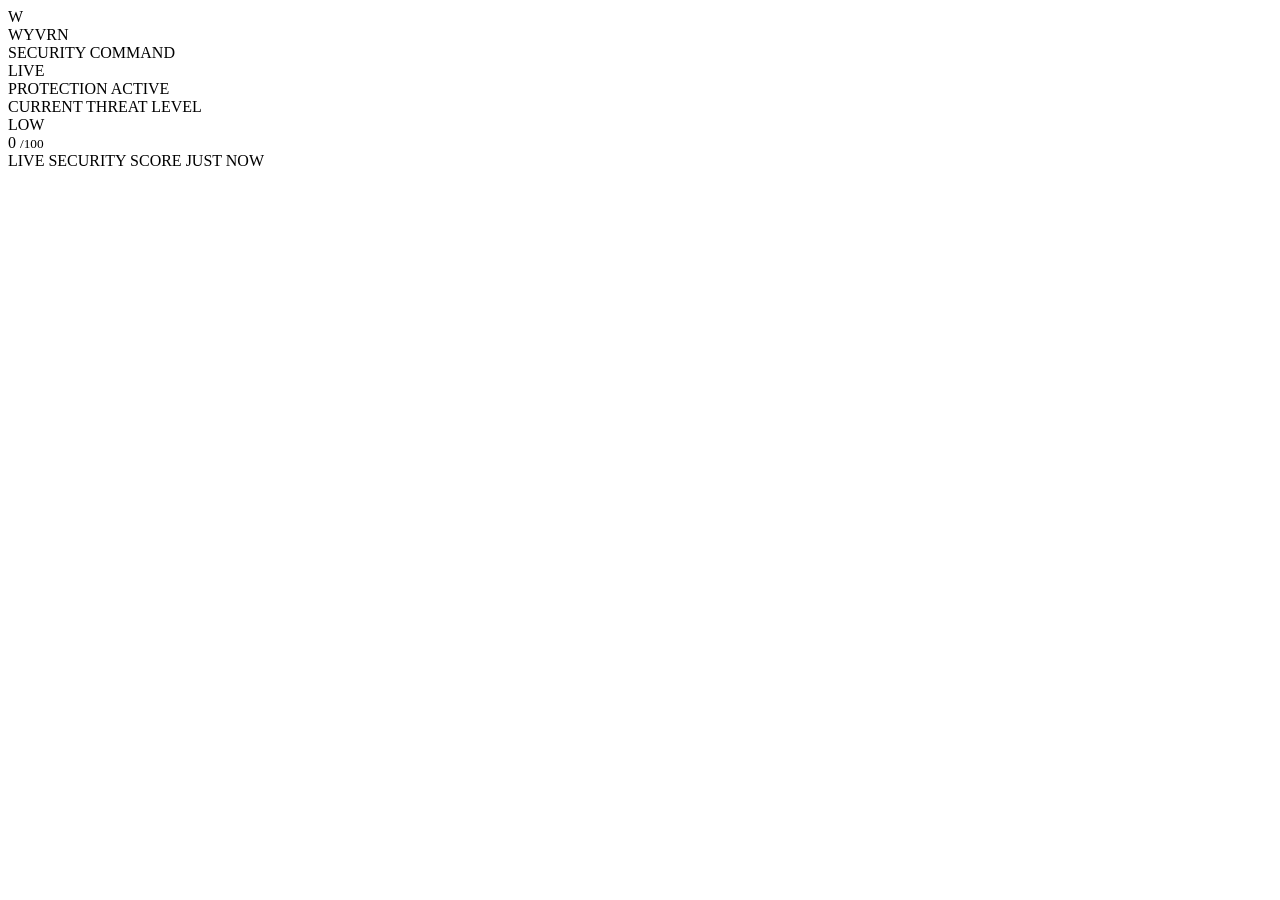
==== dashboard/index.html @ e1271226 "Add hero section and risk card to index.html Added hero section and risk card to the dashboard." ====
<!DOCTYPE html>
<html lang="en">
<head>
    <meta charset="UTF-8">
    <meta name="viewport" content="width=device-width, initial-scale=1.0">

    <title>WYVRN — Security Command</title>

    <link rel="preconnect" href="https://fonts.googleapis.com">
    <link rel="preconnect" href="https://fonts.gstatic.com" crossorigin>

    <link
        href="https://fonts.googleapis.com/css2?family=Bebas+Neue&family=DM+Sans:wght@400;500;600;700&family=Space+Grotesk:wght@400;500;600;700&display=swap"
        rel="stylesheet"
    >

    <link rel="stylesheet" href="style.css">
</head>

<body>
<div class="app-shell">

    <!-- =========================================================
         DECORATIVE ELEMENTS
    ========================================================== -->

    <div class="grain"></div>

    <div class="confetti confetti-1"></div>
    <div class="confetti confetti-2"></div>
    <div class="confetti confetti-3"></div>
    <div class="confetti confetti-4"></div>

    <!-- =========================================================
         NAVIGATION
    ========================================================== -->

    <header class="topbar">

        <div class="brand">

            <div class="brand-mark">
                W
            </div>

            <div>
                <div class="brand-name">WYVRN</div>
                <div class="brand-subtitle">SECURITY COMMAND</div>
            </div>

        </div>

        <div class="connection">

            <span class="connection-dot"></span>

            <span id="connectionText">
                LIVE
            </span>

        </div>

    </header>

<!-- =========================================================
         HERO
    ========================================================== -->

    <section class="hero">
            <span>
                PROTECTION ACTIVE
            </span>

        </div>

    </section>

    <!-- =========================================================
         RISK CARD
    ========================================================== -->

    <section class="risk-card">

        <div class="risk-card-top">

            <div>
                <div class="eyebrow">
                    CURRENT THREAT LEVEL
                </div>

                <div
                    class="risk-level"
                    id="riskLevel"
                >
                    LOW
                </div>
            </div>

            <div class="risk-number">
                <span id="riskScore">0</span>
                <small>/100</small>
            </div>

        </div>

        <div class="risk-bar">

            <div
                id="riskBar"
                class="risk-bar-fill"
            ></div>

        </div>

        <div class="risk-footer">

            <span>
                LIVE SECURITY SCORE
            </span>

            <span id="lastUpdated">
                JUST NOW
            </span>

        </div>

    </section>
---- dashboard/style.css ----

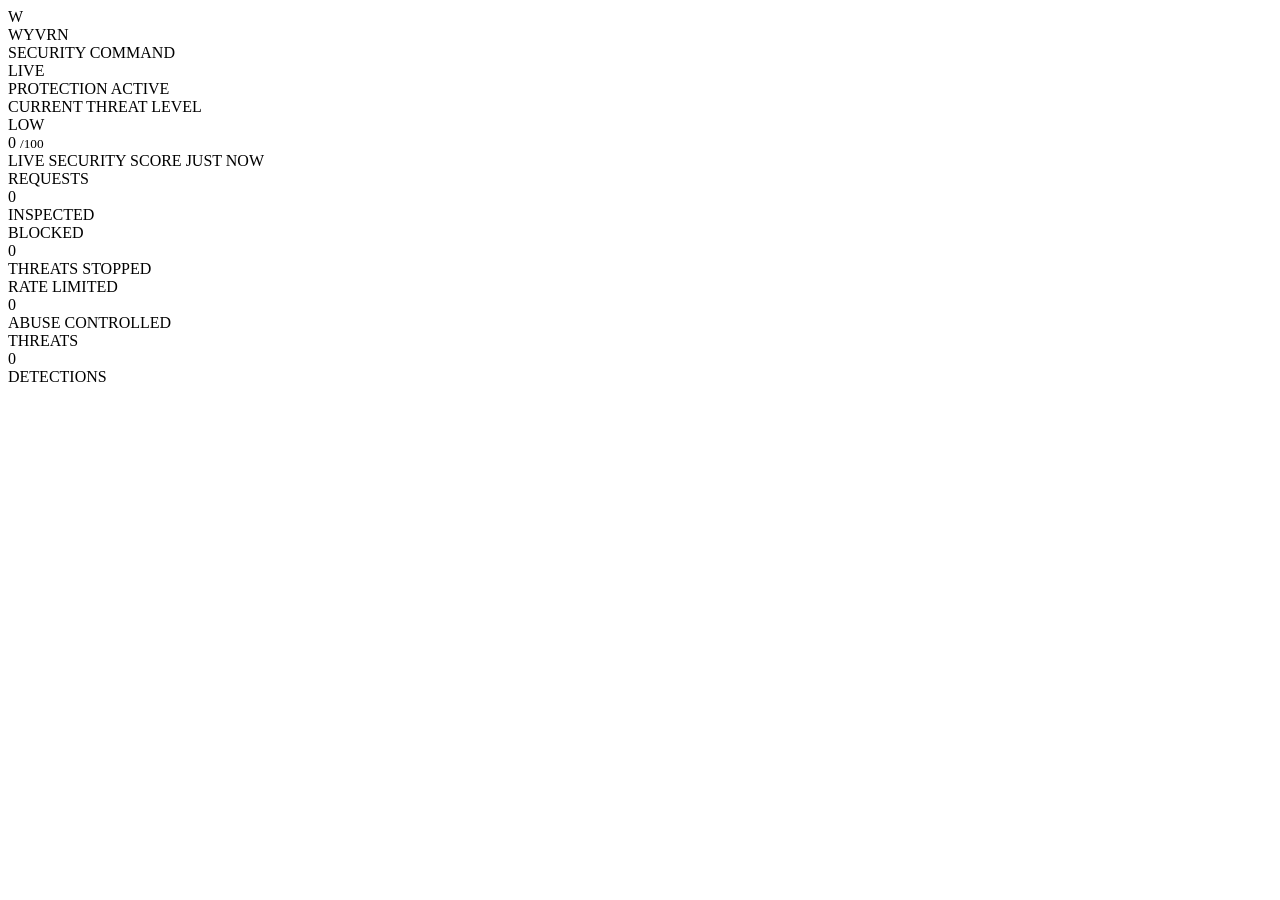
==== commit 81476b96: "Add stats section with various metrics" ====
--- a/dashboard/index.html
+++ b/dashboard/index.html
@@ -125,7 +125,93 @@
         </div>
 
     </section>
-
-
-
-
+<!-- =========================================================
+         STATS
+    ========================================================== -->
+
+    <section class="stats-grid">
+
+        <article class="stat-card tilt-left">
+
+            <div class="stat-label">
+                REQUESTS
+            </div>
+
+            <div
+                class="stat-value"
+                id="totalRequests"
+            >
+                0
+            </div>
+
+            <div class="stat-foot">
+                INSPECTED
+            </div>
+
+        </article>
+
+
+        <article class="stat-card tilt-right">
+
+            <div class="stat-label">
+                BLOCKED
+            </div>
+
+            <div
+                class="stat-value"
+                id="blockedRequests"
+            >
+                0
+            </div>
+
+            <div class="stat-foot">
+                THREATS STOPPED
+            </div>
+
+        </article>
+
+
+        <article class="stat-card tilt-right">
+
+            <div class="stat-label">
+                RATE LIMITED
+            </div>
+
+            <div
+                class="stat-value"
+                id="rateLimited"
+            >
+                0
+            </div>
+
+            <div class="stat-foot">
+                ABUSE CONTROLLED
+            </div>
+
+        </article>
+
+
+        <article class="stat-card tilt-left">
+
+            <div class="stat-label">
+                THREATS
+            </div>
+
+            <div
+                class="stat-value"
+                id="threatCount"
+            >
+                0
+            </div>
+
+            <div class="stat-foot">
+                DETECTIONS
+            </div>
+
+        </article>
+
+    </section>
+
+
+
+
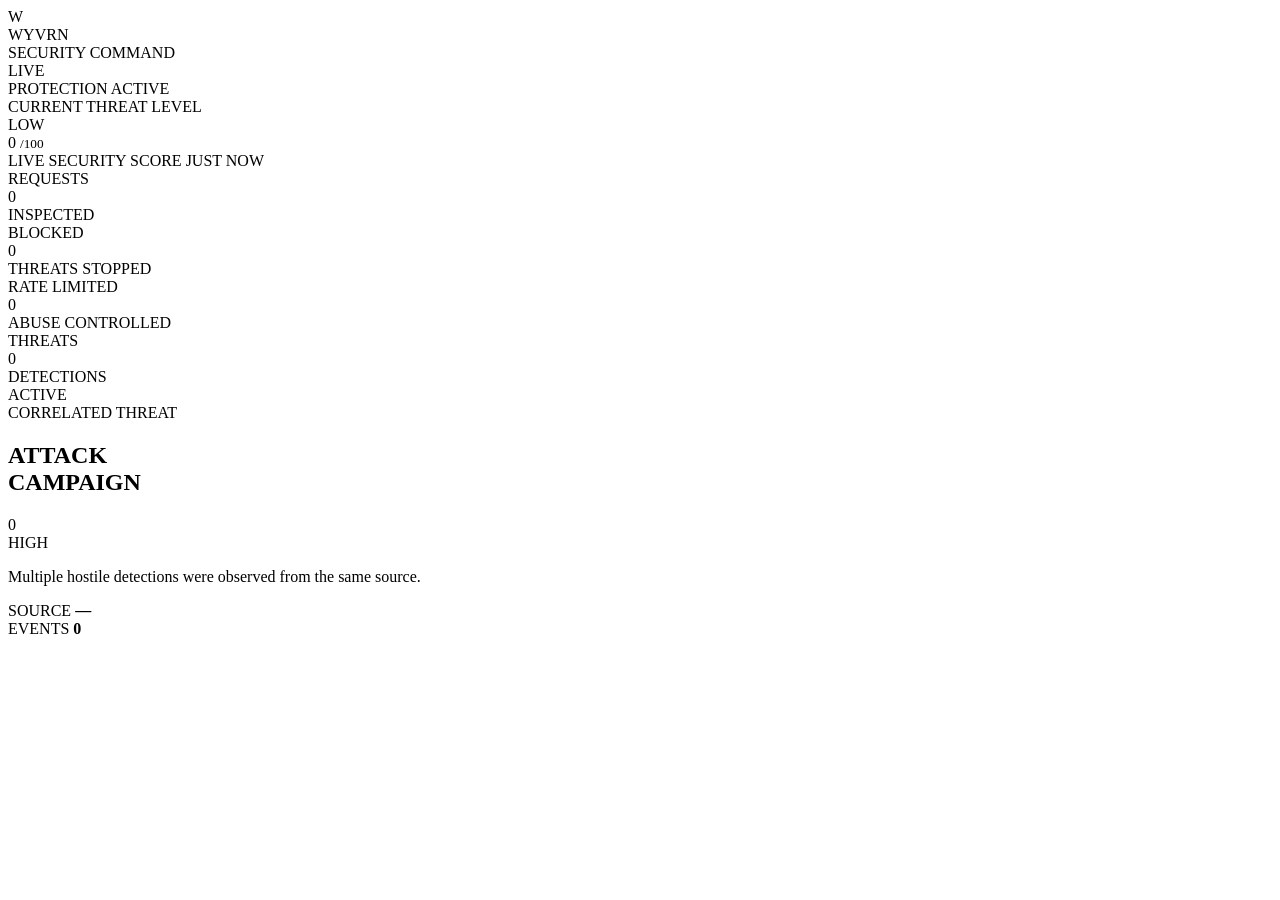
==== commit 267a352a: "Add active campaign section to dashboard Added a new section for active campaigns with details on th" ====
--- a/dashboard/index.html
+++ b/dashboard/index.html
@@ -212,6 +212,88 @@
 
     </section>
 
-
-
-
+<!-- =========================================================
+         ACTIVE CAMPAIGN
+    ========================================================== -->
+
+    <section
+        id="campaignSection"
+        class="campaign-card hidden"
+    >
+
+        <div class="campaign-stamp">
+            ACTIVE
+        </div>
+
+        <div class="campaign-header">
+
+            <div>
+
+                <div class="eyebrow">
+                    CORRELATED THREAT
+                </div>
+
+                <h2>
+                    ATTACK<br>
+                    CAMPAIGN
+                </h2>
+
+            </div>
+
+            <div
+                class="campaign-score"
+                id="campaignScore"
+            >
+                0
+            </div>
+
+        </div>
+
+        <div
+            class="campaign-severity"
+            id="campaignSeverity"
+        >
+            HIGH
+        </div>
+
+        <p id="campaignDescription">
+            Multiple hostile detections were observed
+            from the same source.
+        </p>
+
+        <div
+            class="campaign-detections"
+            id="campaignDetections"
+        ></div>
+
+        <div class="campaign-line"></div>
+
+        <div class="campaign-meta">
+
+            <span>
+                SOURCE
+            </span>
+
+            <strong id="campaignIP">
+                —
+            </strong>
+
+        </div>
+
+        <div class="campaign-meta">
+
+            <span>
+                EVENTS
+            </span>
+
+            <strong id="campaignEvents">
+                0
+            </strong>
+
+        </div>
+
+    </section>
+
+
+
+
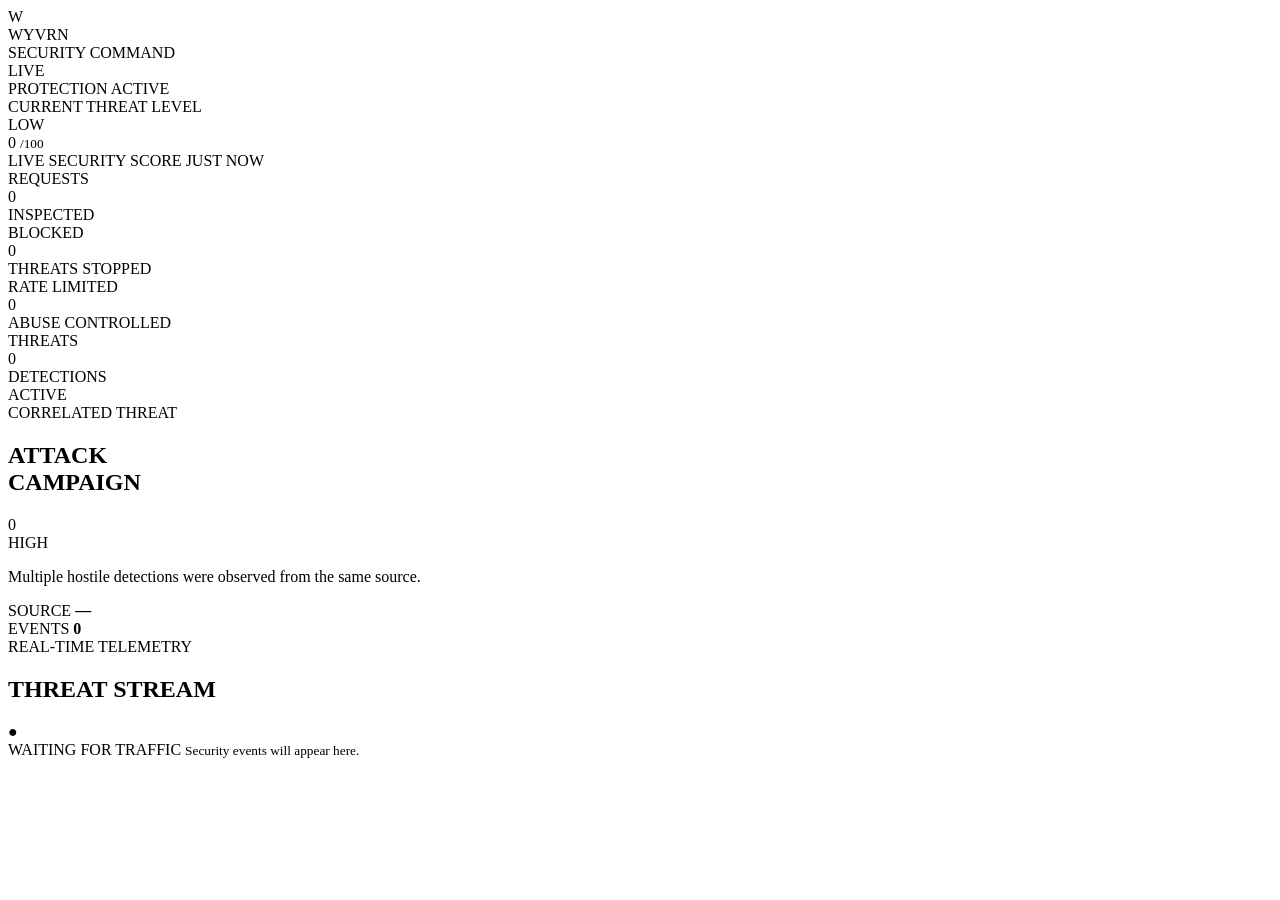
==== commit a4499da8: "Add threat stream section to dashboard" ====
--- a/dashboard/index.html
+++ b/dashboard/index.html
@@ -294,6 +294,45 @@
 
     </section>
 
-
-
-
+<!-- =========================================================
+         THREAT STREAM
+    ========================================================== -->
+
+    <section class="section">
+
+        <div class="section-heading">
+
+            <div>
+                <div class="eyebrow">
+                    REAL-TIME TELEMETRY
+                </div>
+
+                <h2>
+                    THREAT STREAM
+                </h2>
+            </div>
+
+            <div class="live-symbol">
+                ●
+            </div>
+
+        </div>
+
+        <div
+            id="eventStream"
+            class="event-stream"
+        >
+
+            <div class="empty-state">
+                <span>WAITING FOR TRAFFIC</span>
+                <small>
+                    Security events will appear here.
+                </small>
+            </div>
+
+        </div>
+
+    </section>
+
+
+
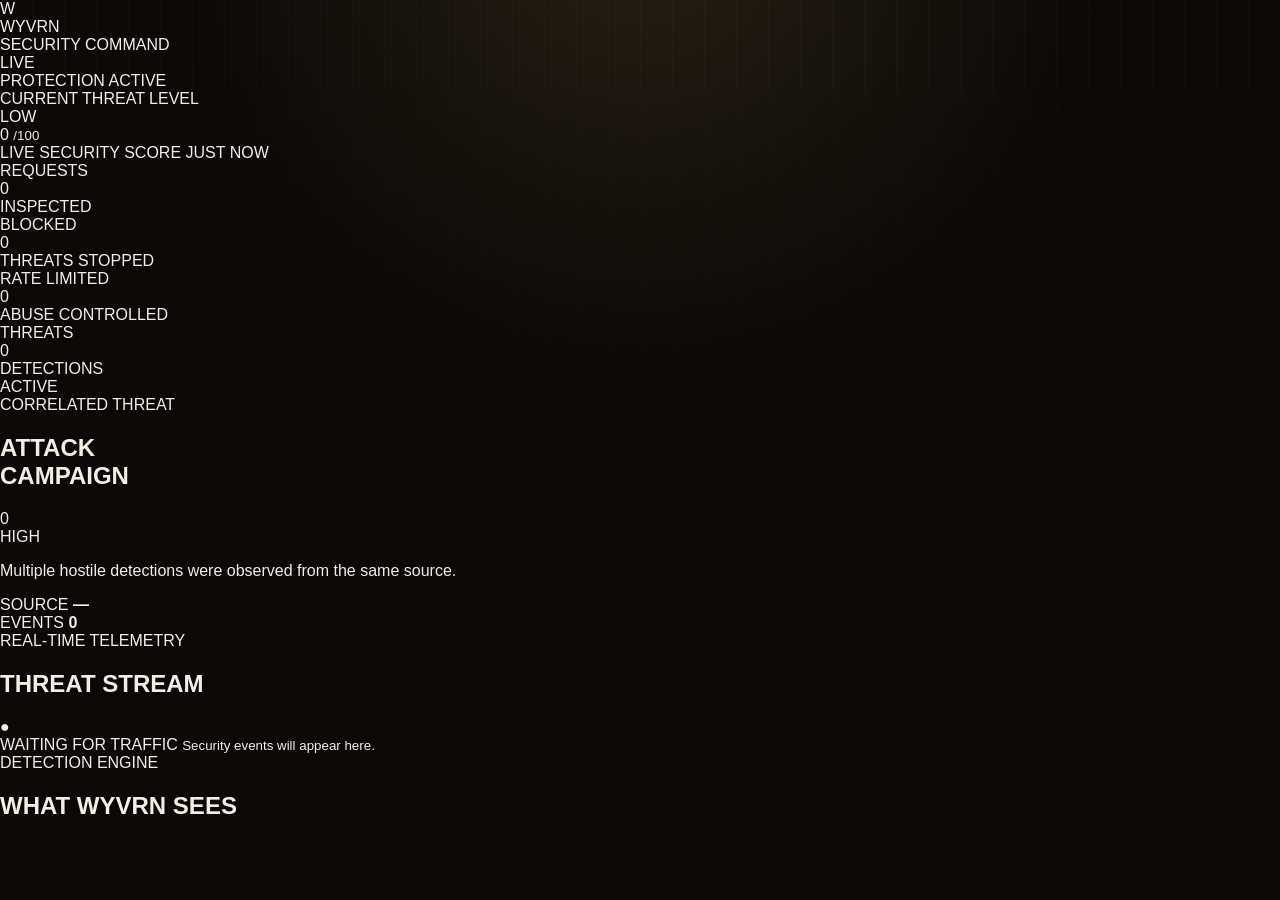
==== commit 97ade149: "Add detection engine section to dashboard Added a new section for the detection engine with a headin" ====
--- a/dashboard/index.html
+++ b/dashboard/index.html
@@ -333,6 +333,34 @@
         </div>
 
     </section>
-
-
-
+<!-- =========================================================
+         DETECTIONS
+    ========================================================== -->
+
+    <section class="section">
+
+        <div class="section-heading">
+
+            <div>
+                <div class="eyebrow">
+                    DETECTION ENGINE
+                </div>
+
+                <h2>
+                    WHAT WYVRN SEES
+                </h2>
+            </div>
+
+        </div>
+
+        <div
+            id="detectionGrid"
+            class="detection-grid"
+        ></div>
+
+    </section>
+
+
+
+
+
--- a/dashboard/style.css
+++ b/dashboard/style.css
@@ -1 +1,73 @@
+:root {
+    --black: #0A0908;
+    --black-soft: #11100e;
+    --gold: #C89B5A;
+    --gold-bright: #F0C878;
+    --gold-deep: #8B6F3F;
+    --gold-pale: #E8D3A0;
+    --cream: #F4EDE4;
+    --cream-dim: rgba(244,237,228,0.55);
+    --red: #ff695f;
+    --green: #b9e6a3;
+    --radius: 22px;
 
+    --shadow:
+        0 18px 40px rgba(0,0,0,0.42);
+}
+
+* {
+    box-sizing: border-box;
+}
+
+html {
+    scroll-behavior: smooth;
+}
+
+body {
+    margin: 0;
+
+    background:
+        radial-gradient(
+            circle at 50% -10%,
+            rgba(200,155,90,0.16),
+            transparent 40%
+        ),
+        var(--black);
+
+    color: var(--cream);
+
+    font-family:
+        "DM Sans",
+        sans-serif;
+
+    min-height: 100vh;
+}
+
+body::before {
+    content: "";
+
+    position: fixed;
+
+    inset: 0;
+
+    pointer-events: none;
+
+    background:
+        linear-gradient(
+            90deg,
+            rgba(255,255,255,0.018) 1px,
+            transparent 1px
+        );
+
+    background-size: 32px 32px;
+
+    mask-image:
+        linear-gradient(
+            to bottom,
+            black,
+            transparent
+        );
+
+    z-index: -1;
+}
+
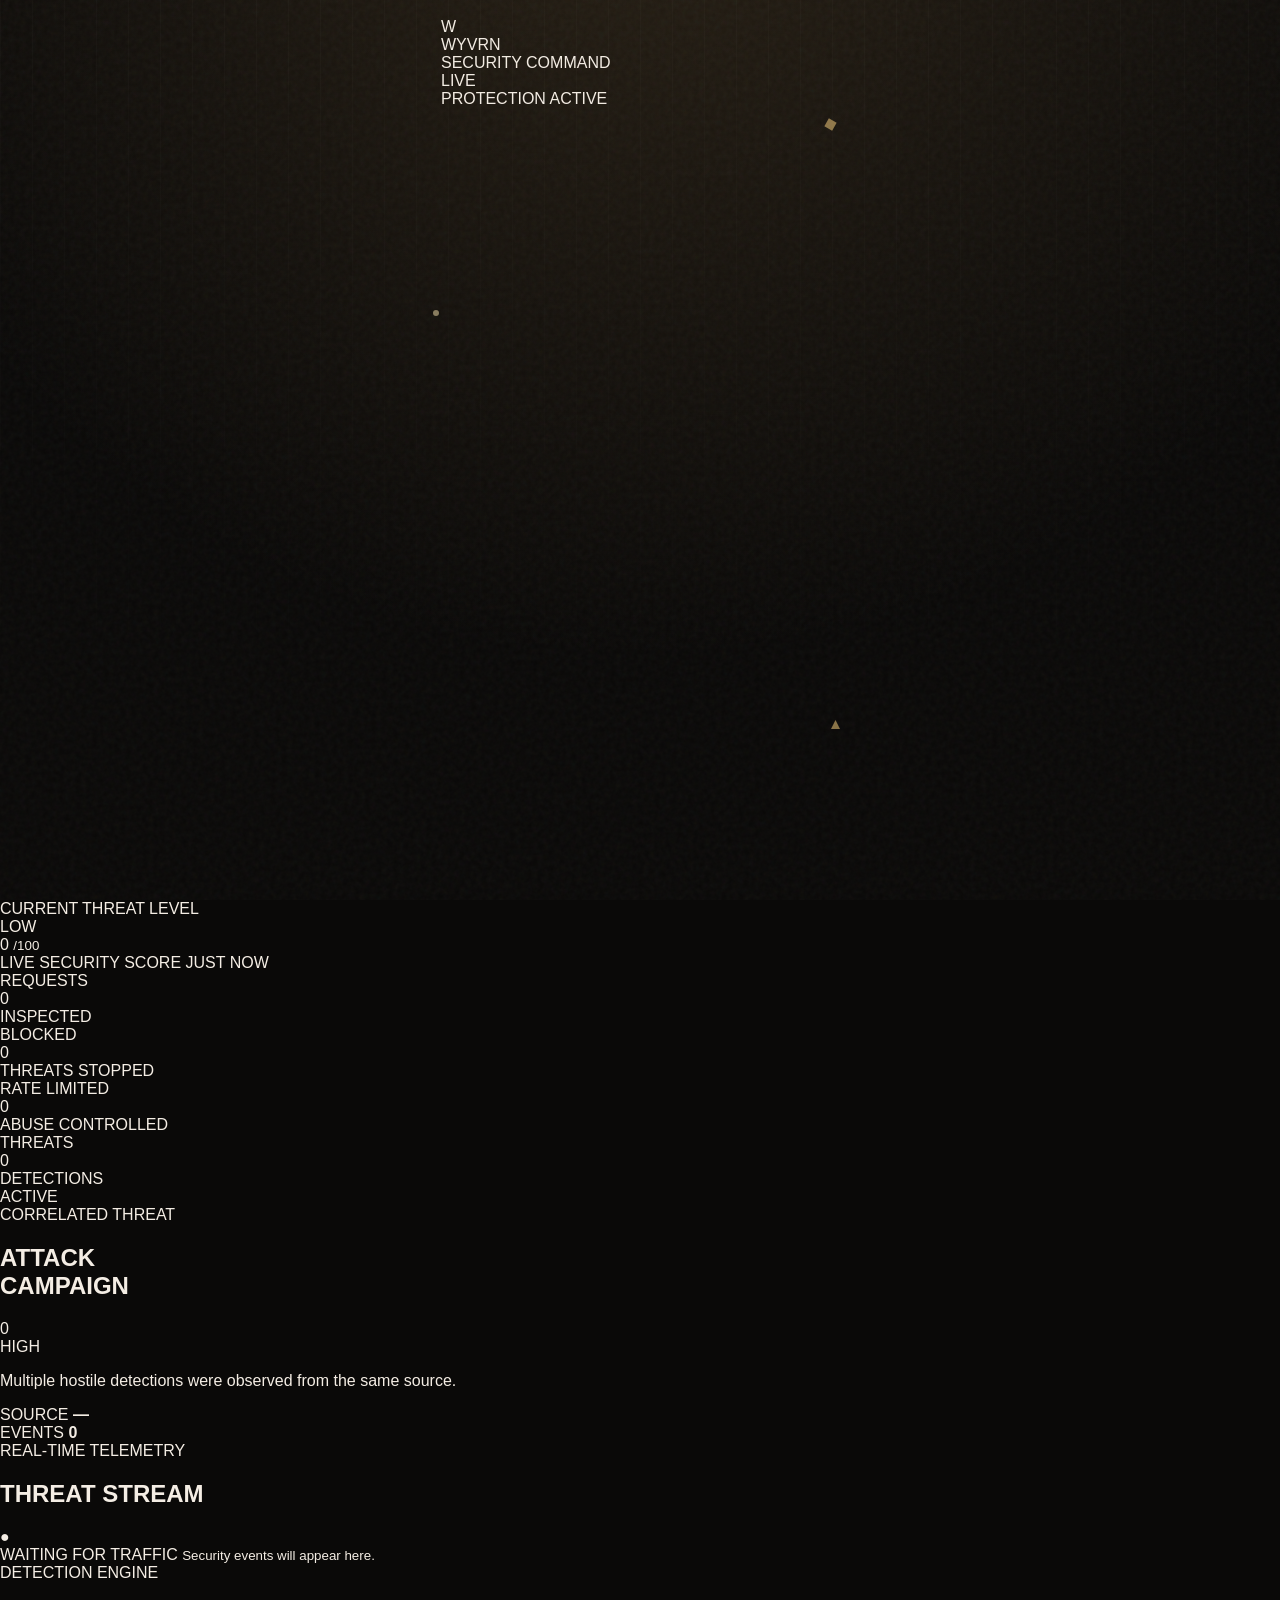
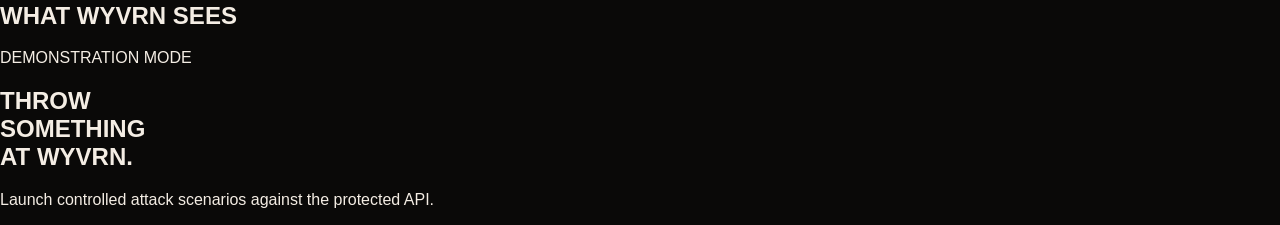
==== commit 44054ea9: "Implement attack simulator section in index.html Added attack simulator section with demonstration m" ====
--- a/dashboard/index.html
+++ b/dashboard/index.html
@@ -360,7 +360,39 @@
 
     </section>
 
-
-
-
-
+<!-- =========================================================
+         ATTACK SIMULATOR
+    ========================================================== -->
+
+    <section class="simulator">
+
+        <div class="simulator-copy">
+
+            <div class="eyebrow">
+                DEMONSTRATION MODE
+            </div>
+
+            <h2>
+                THROW<br>
+                SOMETHING<br>
+                AT WYVRN.
+            </h2>
+
+            <p>
+                Launch controlled attack scenarios
+                against the protected API.
+            </p>
+
+        </div>
+
+        <div
+            id="attackButtons"
+            class="attack-buttons"
+        ></div>
+
+    </section>
+
+
+
+
+
--- a/dashboard/style.css
+++ b/dashboard/style.css
@@ -70,4 +70,125 @@
 
     z-index: -1;
 }
+/* =========================================================
+   FRAME
+========================================================= */
 
+.app-shell {
+    width: min(100%, 430px);
+
+    min-height: 100vh;
+
+    margin: 0 auto;
+
+    position: relative;
+
+    overflow: hidden;
+
+    padding:
+        18px
+        16px
+        40px;
+}
+
+
+/* =========================================================
+   GRAIN
+========================================================= */
+
+.grain {
+    position: fixed;
+
+    inset: 0;
+
+    pointer-events: none;
+
+    opacity: 0.045;
+
+    z-index: 100;
+
+    background-image:
+        url("data:image/svg+xml,%3Csvg viewBox='0 0 180 180' xmlns='http://www.w3.org/2000/svg'%3E%3Cfilter id='noise'%3E%3CfeTurbulence type='fractalNoise' baseFrequency='.9' numOctaves='4' stitchTiles='stitch'/%3E%3C/filter%3E%3Crect width='100%25' height='100%25' filter='url(%23noise)'/%3E%3C/svg%3E");
+}
+
+
+/* =========================================================
+   CONFETTI
+========================================================= */
+
+.confetti {
+    position: absolute;
+
+    width: 9px;
+
+    height: 9px;
+
+    background: var(--gold-bright);
+
+    opacity: 0.55;
+
+    animation:
+        float 5s ease-in-out infinite;
+}
+
+.confetti-1 {
+    top: 120px;
+    right: 20px;
+
+    transform: rotate(30deg);
+}
+
+.confetti-2 {
+    top: 310px;
+    left: 8px;
+
+    width: 6px;
+    height: 6px;
+
+    border-radius: 50%;
+
+    background: var(--gold-pale);
+
+    animation-delay: 1s;
+}
+
+.confetti-3 {
+    top: 720px;
+    right: 15px;
+
+    clip-path:
+        polygon(
+            50% 0,
+            100% 100%,
+            0 100%
+        );
+
+    animation-delay: 2s;
+}
+
+.confetti-4 {
+    top: 1100px;
+    left: 25px;
+
+    width: 7px;
+    height: 13px;
+
+    background: var(--gold-deep);
+
+    transform: rotate(20deg);
+
+    animation-delay: 0.5s;
+}
+
+@keyframes float {
+    0%,
+    100% {
+        translate: 0 0;
+        rotate: 0deg;
+    }
+
+    50% {
+        translate: 0 -8px;
+        rotate: 8deg;
+    }
+}
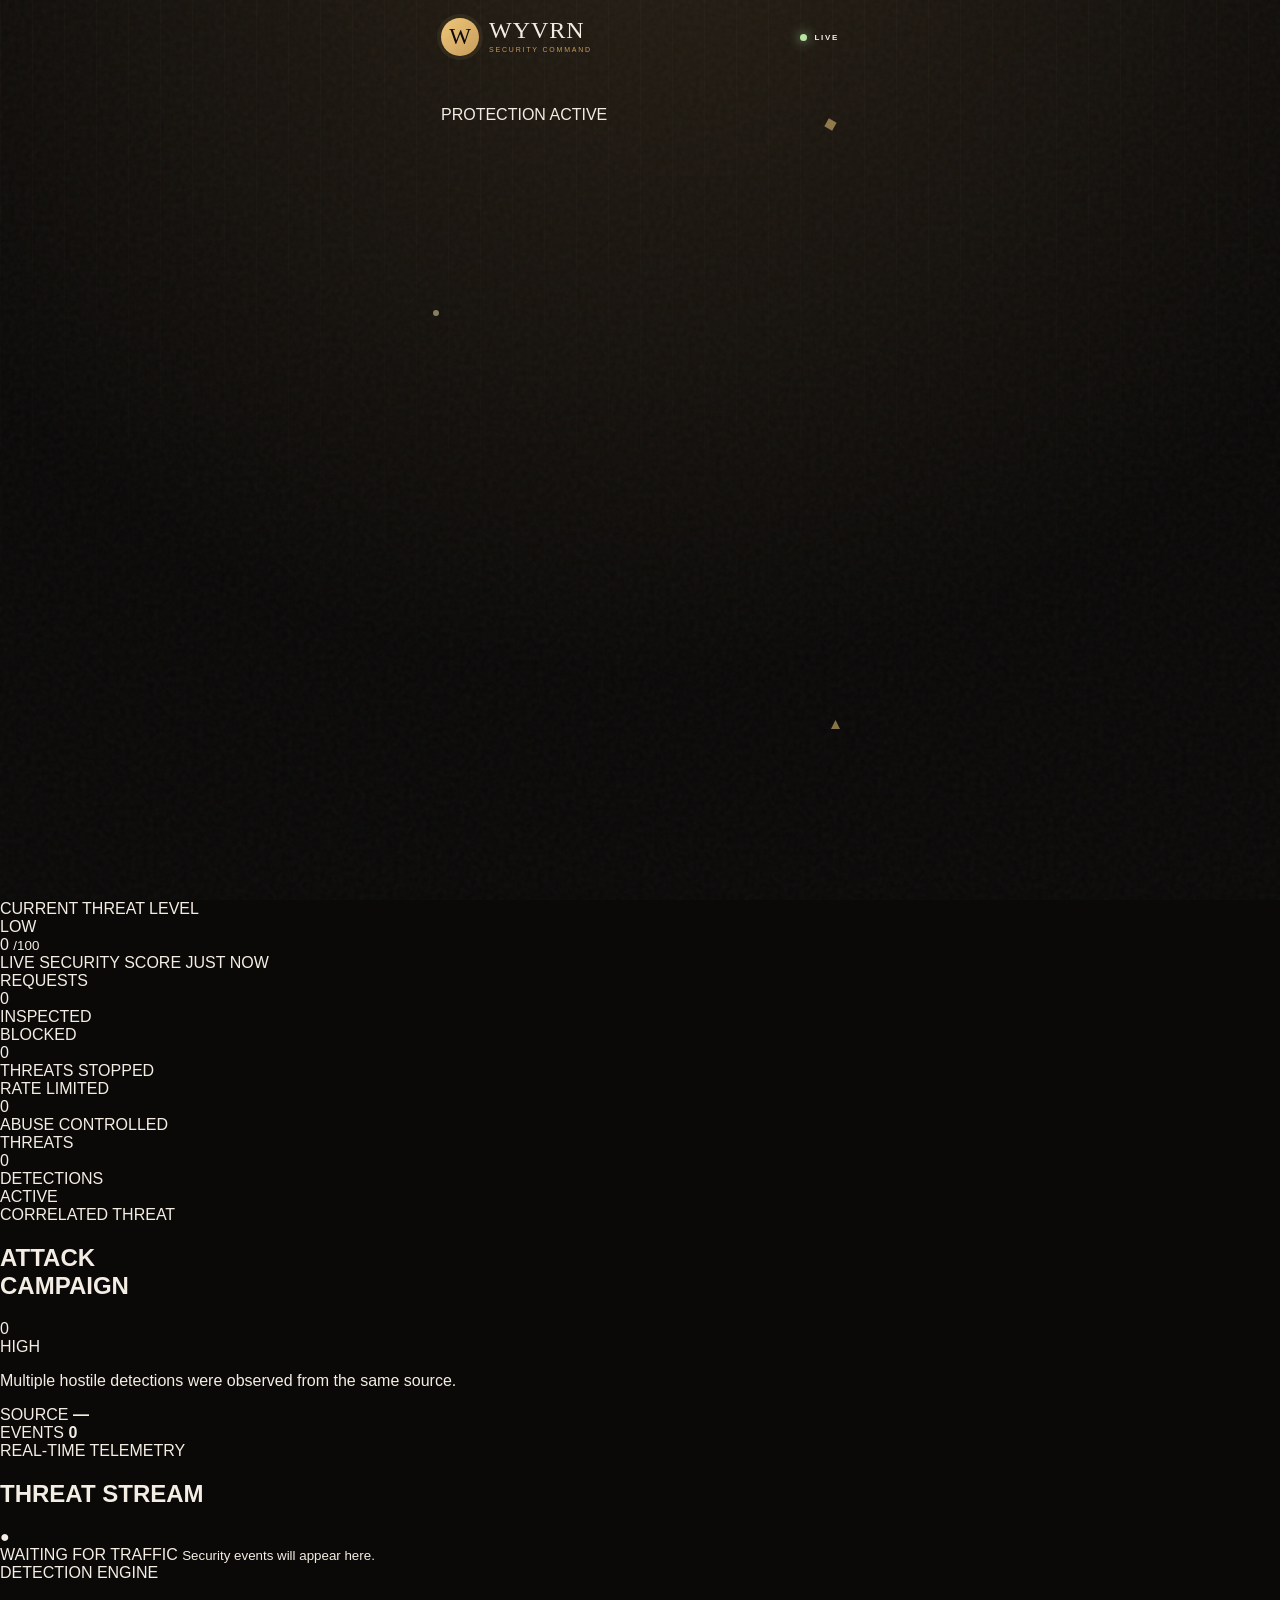
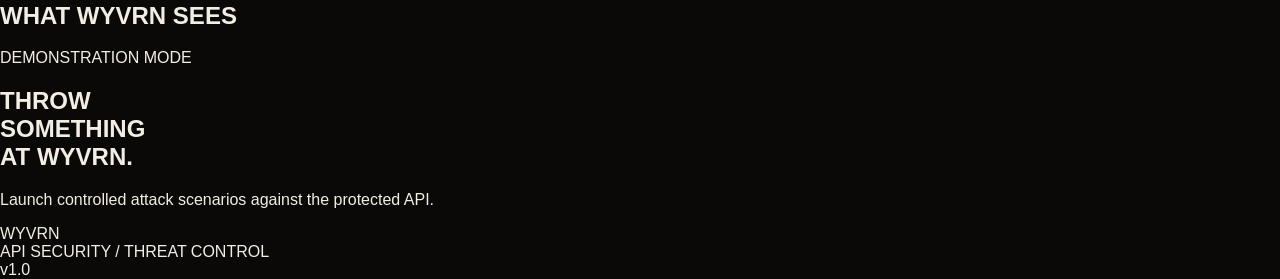
==== commit 8fbd28a6: "Add footer to dashboard index.html Added footer section with brand and version information." ====
--- a/dashboard/index.html
+++ b/dashboard/index.html
@@ -392,7 +392,28 @@
 
     </section>
 
-
-
-
-
+<!-- =========================================================
+         FOOTER
+    ========================================================== -->
+
+    <footer>
+
+        <div class="footer-brand">
+            WYVRN
+        </div>
+
+        <div>
+            API SECURITY / THREAT CONTROL
+        </div>
+
+        <div>
+            v1.0
+        </div>
+
+    </footer>
+
+</div>
+
+
+
+
--- a/dashboard/style.css
+++ b/dashboard/style.css
@@ -192,3 +192,112 @@
         rotate: 8deg;
     }
 }
+
+/* =========================================================
+   TOPBAR
+========================================================= */
+
+.topbar {
+    display: flex;
+
+    justify-content: space-between;
+
+    align-items: center;
+
+    margin-bottom: 50px;
+}
+
+.brand {
+    display: flex;
+
+    align-items: center;
+
+    gap: 10px;
+}
+
+.brand-mark {
+    width: 38px;
+    height: 38px;
+
+    border-radius: 50%;
+
+    display: grid;
+
+    place-items: center;
+
+    font-family: "Bebas Neue";
+
+    font-size: 23px;
+
+    color: var(--black);
+
+    background:
+        linear-gradient(
+            135deg,
+            var(--gold-bright),
+            var(--gold)
+        );
+
+    box-shadow:
+        0 0 0 4px rgba(240,200,120,0.08);
+}
+
+.brand-name {
+    font-family: "Bebas Neue";
+
+    font-size: 24px;
+
+    letter-spacing: 1px;
+
+    line-height: 0.8;
+}
+
+.brand-subtitle {
+    font-size: 7px;
+
+    letter-spacing: 1.8px;
+
+    color: var(--gold);
+
+    margin-top: 5px;
+}
+
+.connection {
+    display: flex;
+
+    align-items: center;
+
+    gap: 7px;
+
+    font-size: 8px;
+
+    letter-spacing: 1.7px;
+
+    font-weight: 700;
+}
+
+.connection-dot {
+    width: 7px;
+    height: 7px;
+
+    border-radius: 50%;
+
+    background: var(--green);
+
+    box-shadow:
+        0 0 12px var(--green);
+
+    animation: livePulse 1.7s infinite;
+}
+
+@keyframes livePulse {
+    0%,
+    100% {
+        opacity: 1;
+    }
+
+    50% {
+        opacity: 0.35;
+    }
+}
+
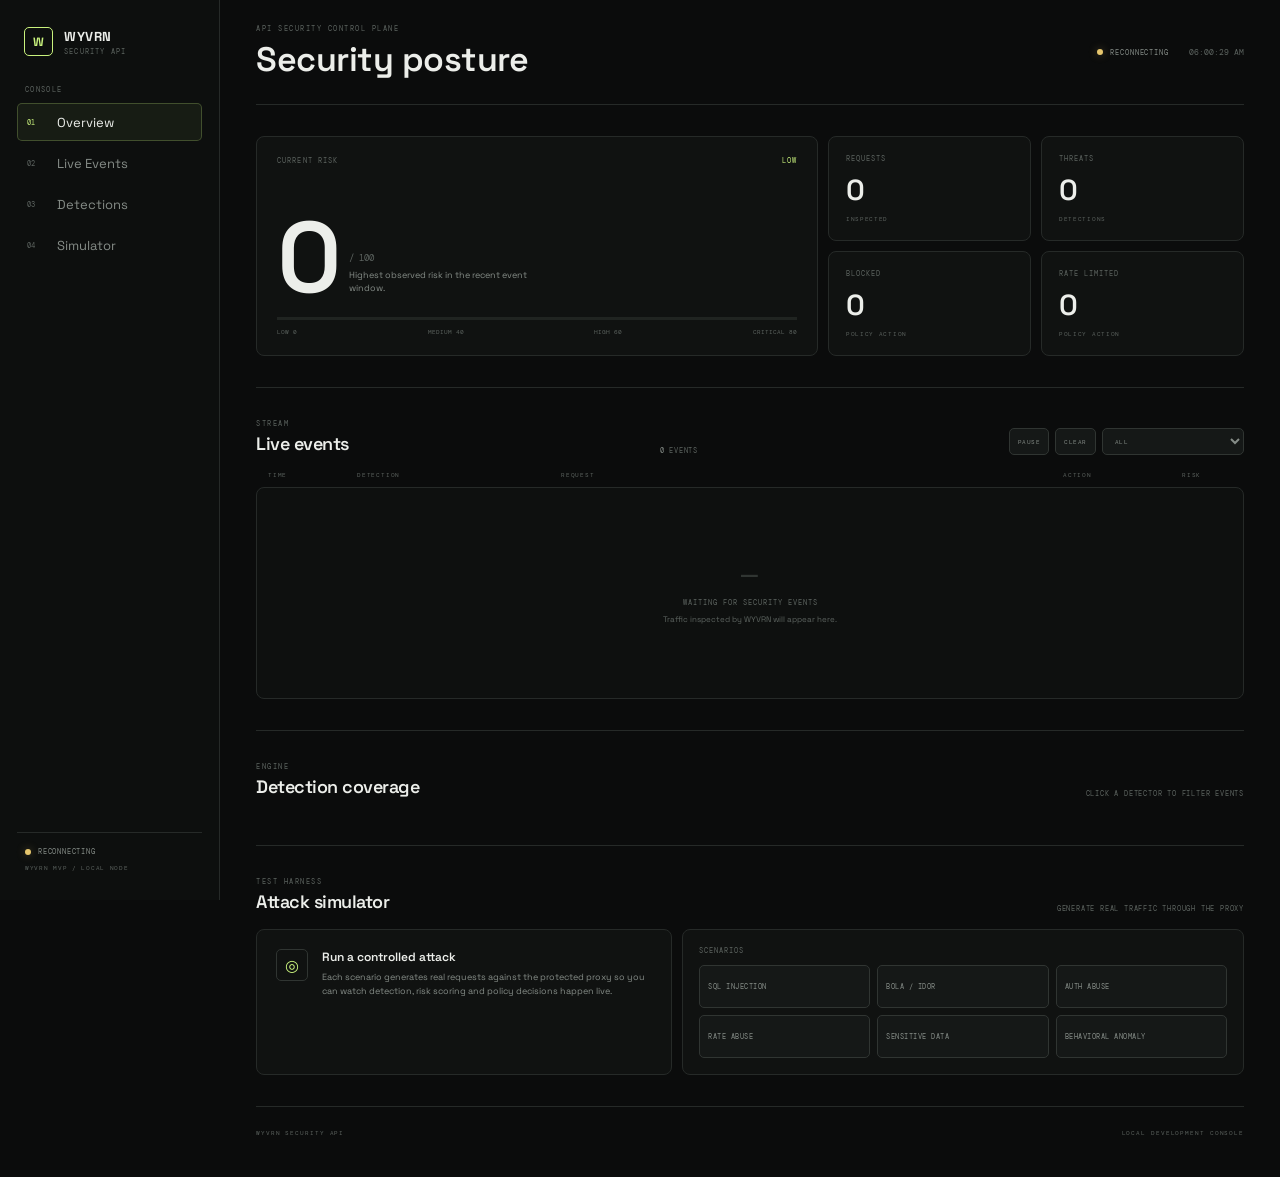
==== commit 6b55c530: "This is a mix of sleepy and ragecoding soooo well enjoy thank u" ====
--- a/dashboard/index.html
+++ b/dashboard/index.html
@@ -3,417 +3,256 @@
 <head>
     <meta charset="UTF-8">
     <meta name="viewport" content="width=device-width, initial-scale=1.0">
-
-    <title>WYVRN — Security Command</title>
-
+    <meta name="theme-color" content="#0b0c0c">
+    <title>WYVRN — Security Console</title>
     <link rel="preconnect" href="https://fonts.googleapis.com">
     <link rel="preconnect" href="https://fonts.gstatic.com" crossorigin>
-
-    <link
-        href="https://fonts.googleapis.com/css2?family=Bebas+Neue&family=DM+Sans:wght@400;500;600;700&family=Space+Grotesk:wght@400;500;600;700&display=swap"
-        rel="stylesheet"
-    >
-
-    <link rel="stylesheet" href="style.css">
+    <link href="https://fonts.googleapis.com/css2?family=DM+Mono:wght@400;500&family=Space+Grotesk:wght@400;500;600;700&display=swap" rel="stylesheet">
+    <link rel="stylesheet" href="/dashboard/style.css">
 </head>
-
 <body>
-<div class="app-shell">
-
-    <!-- =========================================================
-         DECORATIVE ELEMENTS
-    ========================================================== -->
-
-    <div class="grain"></div>
-
-    <div class="confetti confetti-1"></div>
-    <div class="confetti confetti-2"></div>
-    <div class="confetti confetti-3"></div>
-    <div class="confetti confetti-4"></div>
-
-    <!-- =========================================================
-         NAVIGATION
-    ========================================================== -->
-
-    <header class="topbar">
-
-        <div class="brand">
-
-            <div class="brand-mark">
-                W
+    <div class="app-shell">
+
+        <aside class="sidebar">
+            <div class="brand">
+                <div class="brand-mark">W</div>
+                <div>
+                    <div class="brand-name">WYVRN</div>
+                    <div class="brand-sub">SECURITY API</div>
+                </div>
             </div>
 
-            <div>
-                <div class="brand-name">WYVRN</div>
-                <div class="brand-subtitle">SECURITY COMMAND</div>
+            <div class="sidebar-label">CONSOLE</div>
+
+            <nav class="nav" id="mainNav">
+                <span class="nav-highlight" id="navHighlight"></span>
+                <a class="nav-item active" href="#overview">
+                    <span class="nav-key">01</span>
+                    <span>Overview</span>
+                </a>
+                <a class="nav-item" href="#events">
+                    <span class="nav-key">02</span>
+                    <span>Live Events</span>
+                </a>
+                <a class="nav-item" href="#detections">
+                    <span class="nav-key">03</span>
+                    <span>Detections</span>
+                </a>
+                <a class="nav-item" href="#simulator">
+                    <span class="nav-key">04</span>
+                    <span>Simulator</span>
+                </a>
+            </nav>
+
+            <div class="sidebar-bottom">
+                <div class="system-line">
+                    <span class="live-dot"></span>
+                    <span id="sidebarStatus">CONNECTING</span>
+                </div>
+                <div class="sidebar-version">WYVRN MVP / LOCAL NODE</div>
             </div>
-
-        </div>
-
-        <div class="connection">
-
-            <span class="connection-dot"></span>
-
-            <span id="connectionText">
-                LIVE
-            </span>
-
-        </div>
-
-    </header>
-
-<!-- =========================================================
-         HERO
-    ========================================================== -->
-
-    <section class="hero">
-            <span>
-                PROTECTION ACTIVE
-            </span>
-
-        </div>
-
-    </section>
-
-    <!-- =========================================================
-         RISK CARD
-    ========================================================== -->
-
-    <section class="risk-card">
-
-        <div class="risk-card-top">
-
-            <div>
-                <div class="eyebrow">
-                    CURRENT THREAT LEVEL
-                </div>
-
-                <div
-                    class="risk-level"
-                    id="riskLevel"
-                >
-                    LOW
-                </div>
-            </div>
-
-            <div class="risk-number">
-                <span id="riskScore">0</span>
-                <small>/100</small>
-            </div>
-
-        </div>
-
-        <div class="risk-bar">
-
-            <div
-                id="riskBar"
-                class="risk-bar-fill"
-            ></div>
-
-        </div>
-
-        <div class="risk-footer">
-
-            <span>
-                LIVE SECURITY SCORE
-            </span>
-
-            <span id="lastUpdated">
-                JUST NOW
-            </span>
-
-        </div>
-
-    </section>
-<!-- =========================================================
-         STATS
-    ========================================================== -->
-
-    <section class="stats-grid">
-
-        <article class="stat-card tilt-left">
-
-            <div class="stat-label">
-                REQUESTS
-            </div>
-
-            <div
-                class="stat-value"
-                id="totalRequests"
-            >
-                0
-            </div>
-
-            <div class="stat-foot">
-                INSPECTED
-            </div>
-
-        </article>
-
-
-        <article class="stat-card tilt-right">
-
-            <div class="stat-label">
-                BLOCKED
-            </div>
-
-            <div
-                class="stat-value"
-                id="blockedRequests"
-            >
-                0
-            </div>
-
-            <div class="stat-foot">
-                THREATS STOPPED
-            </div>
-
-        </article>
-
-
-        <article class="stat-card tilt-right">
-
-            <div class="stat-label">
-                RATE LIMITED
-            </div>
-
-            <div
-                class="stat-value"
-                id="rateLimited"
-            >
-                0
-            </div>
-
-            <div class="stat-foot">
-                ABUSE CONTROLLED
-            </div>
-
-        </article>
-
-
-        <article class="stat-card tilt-left">
-
-            <div class="stat-label">
-                THREATS
-            </div>
-
-            <div
-                class="stat-value"
-                id="threatCount"
-            >
-                0
-            </div>
-
-            <div class="stat-foot">
-                DETECTIONS
-            </div>
-
-        </article>
-
-    </section>
-
-<!-- =========================================================
-         ACTIVE CAMPAIGN
-    ========================================================== -->
-
-    <section
-        id="campaignSection"
-        class="campaign-card hidden"
-    >
-
-        <div class="campaign-stamp">
-            ACTIVE
-        </div>
-
-        <div class="campaign-header">
-
-            <div>
-
-                <div class="eyebrow">
-                    CORRELATED THREAT
-                </div>
-
-                <h2>
-                    ATTACK<br>
-                    CAMPAIGN
-                </h2>
-
-            </div>
-
-            <div
-                class="campaign-score"
-                id="campaignScore"
-            >
-                0
-            </div>
-
-        </div>
-
-        <div
-            class="campaign-severity"
-            id="campaignSeverity"
-        >
-            HIGH
-        </div>
-
-        <p id="campaignDescription">
-            Multiple hostile detections were observed
-            from the same source.
-        </p>
-
-        <div
-            class="campaign-detections"
-            id="campaignDetections"
-        ></div>
-
-        <div class="campaign-line"></div>
-
-        <div class="campaign-meta">
-
-            <span>
-                SOURCE
-            </span>
-
-            <strong id="campaignIP">
-                —
-            </strong>
-
-        </div>
-
-        <div class="campaign-meta">
-
-            <span>
-                EVENTS
-            </span>
-
-            <strong id="campaignEvents">
-                0
-            </strong>
-
-        </div>
-
-    </section>
-
-<!-- =========================================================
-         THREAT STREAM
-    ========================================================== -->
-
-    <section class="section">
-
-        <div class="section-heading">
-
-            <div>
-                <div class="eyebrow">
-                    REAL-TIME TELEMETRY
-                </div>
-
-                <h2>
-                    THREAT STREAM
-                </h2>
-            </div>
-
-            <div class="live-symbol">
-                ●
-            </div>
-
-        </div>
-
-        <div
-            id="eventStream"
-            class="event-stream"
-        >
-
-            <div class="empty-state">
-                <span>WAITING FOR TRAFFIC</span>
-                <small>
-                    Security events will appear here.
-                </small>
-            </div>
-
-        </div>
-
-    </section>
-<!-- =========================================================
-         DETECTIONS
-    ========================================================== -->
-
-    <section class="section">
-
-        <div class="section-heading">
-
-            <div>
-                <div class="eyebrow">
-                    DETECTION ENGINE
-                </div>
-
-                <h2>
-                    WHAT WYVRN SEES
-                </h2>
-            </div>
-
-        </div>
-
-        <div
-            id="detectionGrid"
-            class="detection-grid"
-        ></div>
-
-    </section>
-
-<!-- =========================================================
-         ATTACK SIMULATOR
-    ========================================================== -->
-
-    <section class="simulator">
-
-        <div class="simulator-copy">
-
-            <div class="eyebrow">
-                DEMONSTRATION MODE
-            </div>
-
-            <h2>
-                THROW<br>
-                SOMETHING<br>
-                AT WYVRN.
-            </h2>
-
-            <p>
-                Launch controlled attack scenarios
-                against the protected API.
-            </p>
-
-        </div>
-
-        <div
-            id="attackButtons"
-            class="attack-buttons"
-        ></div>
-
-    </section>
-
-<!-- =========================================================
-         FOOTER
-    ========================================================== -->
-
-    <footer>
-
-        <div class="footer-brand">
-            WYVRN
-        </div>
-
-        <div>
-            API SECURITY / THREAT CONTROL
-        </div>
-
-        <div>
-            v1.0
-        </div>
-
-    </footer>
-
-</div>
-
-
-
-
+        </aside>
+
+        <main class="main">
+
+            <header class="topbar">
+                <div>
+                    <div class="eyebrow">API SECURITY CONTROL PLANE</div>
+                    <h1>Security posture</h1>
+                </div>
+
+                <div class="topbar-right">
+                    <div class="socket-status">
+                        <span class="live-dot"></span>
+                        <span id="connectionText">CONNECTING</span>
+                    </div>
+                    <div class="clock" id="lastUpdated">--:--:--</div>
+                </div>
+            </header>
+
+            <section id="overview" class="section overview-section">
+
+                <div class="risk-layout">
+
+                    <article class="risk-panel panel">
+                        <div class="panel-kicker">
+                            <span>CURRENT RISK</span>
+                            <span id="riskLevel">LOW</span>
+                        </div>
+
+                        <div class="risk-main">
+                            <div class="risk-number" id="riskScore">0</div>
+                            <div class="risk-copy">
+                                <div class="risk-caption">/ 100</div>
+                                <div class="risk-description">
+                                    Highest observed risk in the recent event window.
+                                </div>
+                            </div>
+                        </div>
+
+                        <div class="risk-history-wrap">
+                            <canvas id="riskChart" class="risk-chart"></canvas>
+                            <div class="risk-track">
+                            <div id="riskBar" class="risk-fill"></div>
+                        </div>
+                        </div>
+
+                        <div class="risk-footer">
+                            <span>LOW 0</span>
+                            <span>MEDIUM 40</span>
+                            <span>HIGH 60</span>
+                            <span>CRITICAL 80</span>
+                        </div>
+                    </article>
+
+                    <div class="stat-grid">
+                        <article class="stat panel">
+                            <div class="stat-label">REQUESTS</div>
+                            <div class="stat-value" id="totalRequests">0</div>
+                            <div class="stat-note">INSPECTED</div>
+                        </article>
+
+                        <article class="stat panel">
+                            <div class="stat-label">THREATS</div>
+                            <div class="stat-value" id="threatCount">0</div>
+                            <div class="stat-note">DETECTIONS</div>
+                        </article>
+
+                        <article class="stat panel">
+                            <div class="stat-label">BLOCKED</div>
+                            <div class="stat-value" id="blockedRequests">0</div>
+                            <div class="stat-note">POLICY ACTION</div>
+                        </article>
+
+                        <article class="stat panel">
+                            <div class="stat-label">RATE LIMITED</div>
+                            <div class="stat-value" id="rateLimited">0</div>
+                            <div class="stat-note">POLICY ACTION</div>
+                        </article>
+                    </div>
+
+                </div>
+
+                <section id="campaignSection" class="campaign panel hidden">
+                    <div class="campaign-top">
+                        <div>
+                            <div class="panel-kicker">CORRELATED ACTIVITY</div>
+                            <h2>Attack campaign detected</h2>
+                        </div>
+                        <div class="campaign-score">
+                            <strong id="campaignScore">0</strong>
+                            <span id="campaignSeverity">HIGH</span>
+                        </div>
+                    </div>
+
+                    <p id="campaignDescription">Multiple threat signals were correlated.</p>
+
+                    <div class="campaign-meta">
+                        <div>
+                            <span>CLIENT</span>
+                            <strong id="campaignIP">UNKNOWN</strong>
+                        </div>
+                        <div>
+                            <span>EVENTS</span>
+                            <strong id="campaignEvents">0</strong>
+                        </div>
+                    </div>
+
+                    <div id="campaignDetections" class="detection-pills"></div>
+                    <button class="campaign-investigate" id="investigateCampaign">INVESTIGATE CAMPAIGN →</button>
+                </section>
+
+            </section>
+
+            <section id="events" class="section">
+
+                <div class="section-header">
+                    <div>
+                        <div class="eyebrow">STREAM</div>
+                        <h2>Live events</h2>
+                    </div>
+
+                    <div class="section-count">
+                        <span id="streamCount">0</span>
+                        EVENTS
+                    </div>
+                </div>
+
+                <div class="event-head">
+                    <span>TIME</span>
+                    <span>DETECTION</span>
+                    <span>REQUEST</span>
+                    <span>ACTION</span>
+                    <span>RISK</span>
+                </div>
+
+                <div id="eventStream" class="event-stream" aria-live="polite">
+                    <div class="empty">
+                        <div class="empty-symbol">—</div>
+                        <div>WAITING FOR SECURITY EVENTS</div>
+                        <small>Traffic inspected by WYVRN will appear here.</small>
+                    </div>
+                </div>
+
+            </section>
+
+            <section id="detections" class="section">
+
+                <div class="section-header">
+                    <div>
+                        <div class="eyebrow">ENGINE</div>
+                        <h2>Detection coverage</h2>
+                    </div>
+                    <div class="section-hint">CLICK A DETECTOR TO FILTER EVENTS</div>
+                </div>
+
+                <div id="detectionGrid" class="detection-grid"></div>
+
+            </section>
+
+            <section id="simulator" class="section simulator-section">
+
+                <div class="section-header">
+                    <div>
+                        <div class="eyebrow">TEST HARNESS</div>
+                        <h2>Attack simulator</h2>
+                    </div>
+                    <div class="section-hint">GENERATE REAL TRAFFIC THROUGH THE PROXY</div>
+                </div>
+
+                <div class="simulator-layout">
+                    <div class="simulator-copy panel">
+                        <div class="simulator-symbol">◎</div>
+                        <div>
+                            <div class="simulator-title">Run a controlled attack</div>
+                            <p>
+                                Each scenario generates real requests against the protected
+                                proxy so you can watch detection, risk scoring and policy
+                                decisions happen live.
+                            </p>
+                        </div>
+                    </div>
+
+                    <div class="attack-panel panel">
+                        <div class="attack-label">SCENARIOS</div>
+                        <div id="attackButtons" class="attack-buttons"></div>
+                    </div>
+                </div>
+
+                <div id="simulatorResult" class="simulator-result hidden"></div>
+
+            </section>
+
+            <footer class="footer">
+                <span>WYVRN SECURITY API</span>
+                <span>LOCAL DEVELOPMENT CONSOLE</span>
+            </footer>
+
+        </main>
+    </div>
+
+    <div id="toastContainer" class="toast-container"></div>
+
+    <script src="/dashboard/app.js"></script>
+</body>
+</html>
--- a/dashboard/style.css
+++ b/dashboard/style.css
@@ -1,18 +1,25 @@
 :root {
-    --black: #0A0908;
-    --black-soft: #11100e;
-    --gold: #C89B5A;
-    --gold-bright: #F0C878;
-    --gold-deep: #8B6F3F;
-    --gold-pale: #E8D3A0;
-    --cream: #F4EDE4;
-    --cream-dim: rgba(244,237,228,0.55);
-    --red: #ff695f;
-    --green: #b9e6a3;
-    --radius: 22px;
-
-    --shadow:
-        0 18px 40px rgba(0,0,0,0.42);
+    --bg: #0b0c0c;
+    --surface: #101211;
+    --surface-2: #151817;
+    --surface-3: #1a1d1b;
+    --border: #262a28;
+    --border-light: #303532;
+
+    --text: #eceeea;
+    --muted: #858c87;
+    --dim: #5d6460;
+
+    --accent: #c9f27d;
+    --accent-soft: rgba(201, 242, 125, 0.12);
+
+    --warning: #e6c66d;
+    --warning-soft: rgba(230, 198, 109, 0.10);
+
+    --danger: #ff7167;
+    --danger-soft: rgba(255, 113, 103, 0.10);
+
+    --radius: 8px;
 }
 
 * {
@@ -25,279 +32,1365 @@
 
 body {
     margin: 0;
-
-    background:
-        radial-gradient(
-            circle at 50% -10%,
-            rgba(200,155,90,0.16),
-            transparent 40%
-        ),
-        var(--black);
-
-    color: var(--cream);
-
-    font-family:
-        "DM Sans",
-        sans-serif;
-
+    background: var(--bg);
+    color: var(--text);
+    font-family: "Space Grotesk", system-ui, sans-serif;
+    font-size: 13px;
     min-height: 100vh;
 }
 
 body::before {
     content: "";
-
     position: fixed;
-
     inset: 0;
-
     pointer-events: none;
-
+    background:
+        linear-gradient(
+            rgba(255,255,255,0.012) 1px,
+            transparent 1px
+        );
+    background-size: 100% 4px;
+    opacity: 0.25;
+    z-index: 20;
+}
+
+button,
+select {
+    font: inherit;
+}
+
+a {
+    color: inherit;
+    text-decoration: none;
+}
+
+.hidden {
+    display: none !important;
+}
+
+/* SHELL */
+
+.app-shell {
+    min-height: 100vh;
+    display: grid;
+    grid-template-columns: 220px minmax(0, 1fr);
+}
+
+/* SIDEBAR */
+
+.sidebar {
+    position: sticky;
+    top: 0;
+    height: 100vh;
+    border-right: 1px solid var(--border);
+    padding: 25px 17px;
+    display: flex;
+    flex-direction: column;
+    background: #0d0f0e;
+}
+
+.brand {
+    display: flex;
+    align-items: center;
+    gap: 11px;
+    padding: 2px 7px 29px;
+}
+
+.brand-mark {
+    width: 29px;
+    height: 29px;
+    border: 1px solid var(--accent);
+    color: var(--accent);
+    display: grid;
+    place-items: center;
+    font-weight: 700;
+    font-size: 12px;
+    border-radius: 5px;
+}
+
+.brand-name {
+    font-weight: 700;
+    letter-spacing: 0.5px;
+}
+
+.brand-sub,
+.sidebar-label,
+.sidebar-version,
+.eyebrow,
+.panel-kicker,
+.stat-label,
+.stat-note,
+.section-hint,
+.event-head,
+.risk-footer,
+.attack-label,
+.clock,
+.socket-status,
+.system-line,
+.section-count,
+.campaign-meta span {
+    font-family: "DM Mono", monospace;
+}
+
+.brand-sub {
+    color: var(--dim);
+    font-size: 7px;
+    letter-spacing: 1.2px;
+    margin-top: 2px;
+}
+
+.sidebar-label {
+    color: var(--dim);
+    font-size: 7px;
+    letter-spacing: 1.3px;
+    padding: 0 8px 9px;
+}
+
+.nav {
+    display: grid;
+    gap: 3px;
+}
+
+.nav-item {
+    display: flex;
+    align-items: center;
+    gap: 11px;
+    min-height: 38px;
+    padding: 0 9px;
+    border: 1px solid transparent;
+    color: var(--muted);
+    border-radius: 5px;
+    transition:
+        color 0.16s ease,
+        background 0.16s ease,
+        border-color 0.16s ease;
+}
+
+.nav-item:hover {
+    color: var(--text);
+    background: var(--surface-2);
+}
+
+.nav-item.active {
+    color: var(--text);
+    background: var(--surface-2);
+    border-color: var(--border);
+}
+
+.nav-key {
+    color: var(--dim);
+    font: 7px "DM Mono", monospace;
+    width: 19px;
+}
+
+.nav-item.active .nav-key {
+    color: var(--accent);
+}
+
+.sidebar-bottom {
+    margin-top: auto;
+    padding: 14px 8px 3px;
+    border-top: 1px solid var(--border);
+}
+
+.system-line {
+    display: flex;
+    align-items: center;
+    gap: 7px;
+    font-size: 7px;
+    color: var(--muted);
+    letter-spacing: 0.8px;
+}
+
+.live-dot {
+    width: 6px;
+    height: 6px;
+    flex: 0 0 6px;
+    border-radius: 50%;
+    background: var(--accent);
+    box-shadow: 0 0 9px rgba(201,242,125,0.45);
+}
+
+.sidebar-version {
+    margin-top: 8px;
+    color: var(--dim);
+    font-size: 6px;
+    letter-spacing: 0.7px;
+}
+
+/* MAIN */
+
+.main {
+    min-width: 0;
+    width: 100%;
+    max-width: 1500px;
+    margin: 0 auto;
+    padding: 0 36px 40px;
+}
+
+.topbar {
+    min-height: 105px;
+    display: flex;
+    align-items: center;
+    justify-content: space-between;
+    gap: 20px;
+    border-bottom: 1px solid var(--border);
+}
+
+.eyebrow {
+    color: var(--dim);
+    font-size: 7px;
+    letter-spacing: 1.5px;
+}
+
+h1,
+h2 {
+    margin: 0;
+    font-weight: 600;
+    letter-spacing: -0.5px;
+}
+
+h1 {
+    font-size: clamp(24px, 3vw, 34px);
+    margin-top: 5px;
+}
+
+h2 {
+    font-size: 18px;
+    margin-top: 4px;
+}
+
+.topbar-right {
+    display: flex;
+    align-items: center;
+    gap: 20px;
+}
+
+.socket-status {
+    display: flex;
+    align-items: center;
+    gap: 7px;
+    color: var(--muted);
+    font-size: 7px;
+    letter-spacing: 0.9px;
+}
+
+.clock {
+    color: var(--dim);
+    font-size: 8px;
+}
+
+/* SECTIONS */
+
+.section {
+    padding: 31px 0;
+    border-bottom: 1px solid var(--border);
+    scroll-margin-top: 15px;
+}
+
+.section-header {
+    display: flex;
+    align-items: flex-end;
+    justify-content: space-between;
+    gap: 15px;
+    margin-bottom: 16px;
+}
+
+.section-hint,
+.section-count {
+    color: var(--dim);
+    font-size: 7px;
+    letter-spacing: 0.8px;
+}
+
+.section-count span {
+    color: var(--muted);
+}
+
+/* PANELS */
+
+.panel {
+    border: 1px solid var(--border);
+    background: var(--surface);
+    border-radius: var(--radius);
+}
+
+/* OVERVIEW */
+
+.risk-layout {
+    display: grid;
+    grid-template-columns: minmax(330px, 1.35fr) minmax(360px, 1fr);
+    gap: 10px;
+}
+
+.risk-panel {
+    min-height: 220px;
+    padding: 19px 20px;
+    display: flex;
+    flex-direction: column;
+}
+
+.panel-kicker {
+    display: flex;
+    justify-content: space-between;
+    color: var(--dim);
+    font-size: 7px;
+    letter-spacing: 1.1px;
+}
+
+#riskLevel {
+    color: var(--accent);
+}
+
+.risk-main {
+    display: flex;
+    align-items: flex-end;
+    gap: 13px;
+    margin-top: auto;
+    margin-bottom: 18px;
+}
+
+.risk-number {
+    font-size: clamp(62px, 8vw, 100px);
+    line-height: 0.82;
+    font-weight: 600;
+    letter-spacing: -6px;
+}
+
+.risk-copy {
+    padding-bottom: 4px;
+}
+
+.risk-caption {
+    color: var(--dim);
+    font: 9px "DM Mono", monospace;
+}
+
+.risk-description {
+    max-width: 210px;
+    margin-top: 5px;
+    color: var(--muted);
+    font-size: 9px;
+    line-height: 1.45;
+}
+
+.risk-track {
+    height: 3px;
+    width: 100%;
+    background: #202421;
+    overflow: hidden;
+}
+
+.risk-fill {
+    width: 0;
+    height: 100%;
+    background: var(--accent);
+    transition:
+        width 0.45s ease,
+        background 0.25s ease;
+}
+
+.risk-footer {
+    display: flex;
+    justify-content: space-between;
+    color: var(--dim);
+    font-size: 6px;
+    margin-top: 8px;
+}
+
+.stat-grid {
+    display: grid;
+    grid-template-columns: 1fr 1fr;
+    gap: 10px;
+}
+
+.stat {
+    min-height: 105px;
+    padding: 17px;
+    display: flex;
+    flex-direction: column;
+    justify-content: space-between;
+    transition:
+        border-color 0.2s ease,
+        transform 0.2s ease;
+}
+
+.stat:hover {
+    border-color: var(--border-light);
+    transform: translateY(-1px);
+}
+
+.stat-label {
+    color: var(--dim);
+    font-size: 7px;
+    letter-spacing: 1px;
+}
+
+.stat-value {
+    font-size: 29px;
+    line-height: 1;
+    font-weight: 600;
+}
+
+.stat-note {
+    color: var(--dim);
+    font-size: 6px;
+    letter-spacing: 0.7px;
+}
+
+/* CAMPAIGN */
+
+.campaign {
+    margin-top: 10px;
+    padding: 18px 20px;
+    border-color: rgba(230,198,109,0.25);
     background:
         linear-gradient(
             90deg,
-            rgba(255,255,255,0.018) 1px,
-            transparent 1px
-        );
-
-    background-size: 32px 32px;
-
-    mask-image:
-        linear-gradient(
-            to bottom,
-            black,
-            transparent
-        );
-
-    z-index: -1;
-}
-/* =========================================================
-   FRAME
-========================================================= */
-
-.app-shell {
-    width: min(100%, 430px);
-
-    min-height: 100vh;
-
-    margin: 0 auto;
-
-    position: relative;
-
+            var(--warning-soft),
+            transparent 60%
+        ),
+        var(--surface);
+}
+
+.campaign-top {
+    display: flex;
+    justify-content: space-between;
+    gap: 20px;
+}
+
+.campaign h2 {
+    color: var(--warning);
+}
+
+.campaign p {
+    color: var(--muted);
+    font-size: 10px;
+    margin: 9px 0 14px;
+}
+
+.campaign-score {
+    text-align: right;
+    font-family: "DM Mono", monospace;
+}
+
+.campaign-score strong {
+    display: block;
+    font-size: 27px;
+    color: var(--warning);
+}
+
+.campaign-score span {
+    color: var(--dim);
+    font-size: 7px;
+    letter-spacing: 1px;
+}
+
+.campaign-meta {
+    display: flex;
+    gap: 28px;
+    padding-top: 11px;
+    border-top: 1px solid var(--border);
+}
+
+.campaign-meta span {
+    display: block;
+    color: var(--dim);
+    font-size: 6px;
+    letter-spacing: 1px;
+    margin-bottom: 3px;
+}
+
+.campaign-meta strong {
+    font: 8px "DM Mono", monospace;
+    color: var(--muted);
+}
+
+.detection-pills {
+    display: flex;
+    flex-wrap: wrap;
+    gap: 5px;
+    margin-top: 12px;
+}
+
+.detection-pill {
+    border: 1px solid rgba(230,198,109,0.2);
+    color: var(--warning);
+    padding: 5px 7px;
+    border-radius: 4px;
+    font: 6px "DM Mono", monospace;
+    letter-spacing: 0.6px;
+}
+
+/* EVENT STREAM */
+
+.event-head,
+.event {
+    display: grid;
+    grid-template-columns: 75px 190px minmax(180px, 1fr) 105px 50px;
+    gap: 14px;
+    align-items: center;
+}
+
+.event-head {
+    padding: 0 12px 8px;
+    color: var(--dim);
+    font-size: 6px;
+    letter-spacing: 0.8px;
+}
+
+.event-stream {
+    border: 1px solid var(--border);
+    border-radius: var(--radius);
     overflow: hidden;
-
-    padding:
-        18px
-        16px
-        40px;
-}
-
-
-/* =========================================================
-   GRAIN
-========================================================= */
-
-.grain {
-    position: fixed;
-
-    inset: 0;
-
-    pointer-events: none;
-
-    opacity: 0.045;
-
-    z-index: 100;
-
-    background-image:
-        url("data:image/svg+xml,%3Csvg viewBox='0 0 180 180' xmlns='http://www.w3.org/2000/svg'%3E%3Cfilter id='noise'%3E%3CfeTurbulence type='fractalNoise' baseFrequency='.9' numOctaves='4' stitchTiles='stitch'/%3E%3C/filter%3E%3Crect width='100%25' height='100%25' filter='url(%23noise)'/%3E%3C/svg%3E");
-}
-
-
-/* =========================================================
-   CONFETTI
-========================================================= */
-
-.confetti {
-    position: absolute;
-
-    width: 9px;
-
-    height: 9px;
-
-    background: var(--gold-bright);
-
-    opacity: 0.55;
-
-    animation:
-        float 5s ease-in-out infinite;
-}
-
-.confetti-1 {
-    top: 120px;
-    right: 20px;
-
-    transform: rotate(30deg);
-}
-
-.confetti-2 {
-    top: 310px;
-    left: 8px;
-
-    width: 6px;
-    height: 6px;
-
-    border-radius: 50%;
-
-    background: var(--gold-pale);
-
-    animation-delay: 1s;
-}
-
-.confetti-3 {
-    top: 720px;
-    right: 15px;
-
-    clip-path:
-        polygon(
-            50% 0,
-            100% 100%,
-            0 100%
-        );
-
-    animation-delay: 2s;
-}
-
-.confetti-4 {
-    top: 1100px;
-    left: 25px;
-
-    width: 7px;
-    height: 13px;
-
-    background: var(--gold-deep);
-
-    transform: rotate(20deg);
-
-    animation-delay: 0.5s;
-}
-
-@keyframes float {
-    0%,
-    100% {
-        translate: 0 0;
-        rotate: 0deg;
-    }
-
-    50% {
-        translate: 0 -8px;
-        rotate: 8deg;
-    }
-}
-
-/* =========================================================
-   TOPBAR
-========================================================= */
-
-.topbar {
-    display: flex;
-
+    background: #0e100f;
+}
+
+.event {
+    min-height: 48px;
+    padding: 0 12px;
+    border-bottom: 1px solid #202320;
+    transition:
+        background 0.15s ease,
+        padding-left 0.15s ease;
+    animation: eventIn 0.25s ease;
+}
+
+.event:last-child {
+    border-bottom: 0;
+}
+
+.event:hover {
+    background: var(--surface-2);
+    padding-left: 16px;
+    cursor: pointer;
+}
+
+.event-time {
+    color: var(--dim);
+    font: 7px "DM Mono", monospace;
+}
+
+.event-detection {
+    color: var(--text);
+    font-size: 9px;
+    font-weight: 500;
+}
+
+.event-path {
+    color: var(--muted);
+    font: 8px "DM Mono", monospace;
+    overflow: hidden;
+    text-overflow: ellipsis;
+    white-space: nowrap;
+}
+
+.event-action {
+    font: 7px "DM Mono", monospace;
+    letter-spacing: 0.7px;
+}
+
+.event-score {
+    text-align: right;
+    font: 8px "DM Mono", monospace;
+    color: var(--muted);
+}
+
+.action-BLOCK {
+    color: var(--danger);
+}
+
+.action-RATE_LIMIT {
+    color: var(--warning);
+}
+
+.action-MONITOR {
+    color: var(--warning);
+}
+
+.action-ALLOW {
+    color: var(--accent);
+}
+
+.empty {
+    min-height: 210px;
+    display: grid;
+    place-items: center;
+    align-content: center;
+    gap: 7px;
+    color: var(--dim);
+    font: 7px "DM Mono", monospace;
+    letter-spacing: 1px;
+}
+
+.empty-symbol {
+    color: var(--border-light);
+    font-size: 28px;
+    line-height: 1;
+}
+
+.empty small {
+    color: var(--dim);
+    font: 8px "Space Grotesk", sans-serif;
+    letter-spacing: 0;
+}
+
+/* DETECTIONS */
+
+.detection-grid {
+    display: grid;
+    grid-template-columns: repeat(4, 1fr);
+    gap: 8px;
+}
+
+.detection-card {
+    min-height: 94px;
+    padding: 13px;
+    border: 1px solid var(--border);
+    background: var(--surface);
+    border-radius: var(--radius);
+    display: flex;
+    flex-direction: column;
     justify-content: space-between;
-
-    align-items: center;
-
-    margin-bottom: 50px;
-}
-
-.brand {
-    display: flex;
-
-    align-items: center;
-
-    gap: 10px;
-}
-
-.brand-mark {
-    width: 38px;
-    height: 38px;
-
-    border-radius: 50%;
-
-    display: grid;
-
-    place-items: center;
-
-    font-family: "Bebas Neue";
-
-    font-size: 23px;
-
-    color: var(--black);
-
+    transition:
+        border-color 0.16s ease,
+        background 0.16s ease,
+        transform 0.16s ease;
+}
+
+.detection-card:hover {
+    border-color: var(--border-light);
+    background: var(--surface-2);
+    transform: translateY(-1px);
+}
+
+.detection-card.active {
+    border-color: rgba(201,242,125,0.28);
     background:
         linear-gradient(
             135deg,
-            var(--gold-bright),
-            var(--gold)
-        );
-
-    box-shadow:
-        0 0 0 4px rgba(240,200,120,0.08);
-}
-
-.brand-name {
-    font-family: "Bebas Neue";
-
-    font-size: 24px;
-
+            var(--accent-soft),
+            transparent
+        ),
+        var(--surface);
+}
+
+.detection-index {
+    color: var(--dim);
+    font: 6px "DM Mono", monospace;
+}
+
+.detection-name {
+    font-size: 9px;
+    font-weight: 500;
+    line-height: 1.2;
+}
+
+.detection-count {
+    color: var(--accent);
+    font: 16px "DM Mono", monospace;
+}
+
+/* SIMULATOR */
+
+.simulator-layout {
+    display: grid;
+    grid-template-columns: 1fr 1.35fr;
+    gap: 10px;
+}
+
+.simulator-copy {
+    padding: 19px;
+    display: flex;
+    gap: 14px;
+    align-items: flex-start;
+}
+
+.simulator-symbol {
+    width: 32px;
+    height: 32px;
+    flex: 0 0 32px;
+    border: 1px solid var(--border-light);
+    border-radius: 5px;
+    display: grid;
+    place-items: center;
+    color: var(--accent);
+    font-size: 16px;
+}
+
+.simulator-title {
+    font-weight: 600;
+    font-size: 12px;
+}
+
+.simulator-copy p {
+    color: var(--muted);
+    line-height: 1.55;
+    font-size: 9px;
+    max-width: 360px;
+    margin: 6px 0 0;
+}
+
+.attack-panel {
+    padding: 16px;
+}
+
+.attack-label {
+    color: var(--dim);
+    font-size: 7px;
     letter-spacing: 1px;
-
-    line-height: 0.8;
-}
-
-.brand-subtitle {
-    font-size: 7px;
-
-    letter-spacing: 1.8px;
-
-    color: var(--gold);
-
-    margin-top: 5px;
-}
-
-.connection {
-    display: flex;
-
-    align-items: center;
-
+    margin-bottom: 10px;
+}
+
+.attack-buttons {
+    display: grid;
+    grid-template-columns: repeat(3, 1fr);
     gap: 7px;
-
-    font-size: 8px;
-
-    letter-spacing: 1.7px;
-
-    font-weight: 700;
-}
-
-.connection-dot {
-    width: 7px;
-    height: 7px;
-
+}
+
+.attack-button {
+    min-height: 43px;
+    border: 1px solid var(--border-light);
+    border-radius: 5px;
+    background: var(--surface-2);
+    color: var(--muted);
+    padding: 7px 8px;
+    text-align: left;
+    font: 7px "DM Mono", monospace;
+    letter-spacing: 0.5px;
+    cursor: pointer;
+    transition:
+        color 0.15s ease,
+        background 0.15s ease,
+        border-color 0.15s ease,
+        transform 0.15s ease;
+}
+
+.attack-button:hover {
+    color: var(--text);
+    background: var(--surface-3);
+    border-color: rgba(201,242,125,0.3);
+    transform: translateY(-1px);
+}
+
+.attack-button:disabled {
+    cursor: wait;
+    opacity: 0.4;
+}
+
+.attack-button.running {
+    pointer-events: none;
+}
+
+.attack-button.running::after {
+    content: "";
+    display: inline-block;
+    width: 6px;
+    height: 6px;
+    margin-left: 7px;
+    border: 1px solid var(--dim);
+    border-top-color: var(--accent);
     border-radius: 50%;
-
-    background: var(--green);
-
-    box-shadow:
-        0 0 12px var(--green);
-
-    animation: livePulse 1.7s infinite;
-}
-
-@keyframes livePulse {
-    0%,
-    100% {
+    vertical-align: middle;
+    animation: spin 0.7s linear infinite;
+}
+
+.simulator-result {
+    margin-top: 10px;
+    padding: 16px 18px;
+    border: 1px solid var(--border);
+    border-radius: var(--radius);
+    background: var(--surface);
+    animation: eventIn 0.25s ease;
+}
+
+.sim-result-top {
+    display: flex;
+    justify-content: space-between;
+    gap: 15px;
+}
+
+.sim-result-label {
+    color: var(--dim);
+    font: 6px "DM Mono", monospace;
+    letter-spacing: 1px;
+}
+
+.sim-result-name {
+    font-size: 14px;
+    font-weight: 600;
+    margin-top: 4px;
+}
+
+.sim-result-status {
+    font: 8px "DM Mono", monospace;
+    letter-spacing: 0.8px;
+}
+
+.sim-result-status.blocked {
+    color: var(--danger);
+}
+
+.sim-result-status.limited {
+    color: var(--warning);
+}
+
+.sim-result-status.allowed {
+    color: var(--accent);
+}
+
+.sim-result-details {
+    display: flex;
+    flex-wrap: wrap;
+    gap: 17px;
+    margin-top: 13px;
+    padding-top: 11px;
+    border-top: 1px solid var(--border);
+    color: var(--muted);
+    font: 7px "DM Mono", monospace;
+}
+
+.sim-result-details span {
+    color: var(--dim);
+    margin-right: 4px;
+}
+
+/* FOOTER */
+
+.footer {
+    display: flex;
+    justify-content: space-between;
+    padding-top: 22px;
+    color: var(--dim);
+    font: 6px "DM Mono", monospace;
+    letter-spacing: 0.9px;
+}
+
+/* DRAWER */
+
+.event-drawer {
+    position: fixed;
+    inset: 0;
+    z-index: 100;
+    pointer-events: none;
+}
+
+.event-drawer.open {
+    pointer-events: auto;
+}
+
+.drawer-backdrop {
+    position: absolute;
+    inset: 0;
+    background: rgba(0,0,0,0.45);
+    opacity: 0;
+    transition: opacity 0.2s ease;
+}
+
+.event-drawer.open .drawer-backdrop {
+    opacity: 1;
+}
+
+.drawer-panel {
+    position: absolute;
+    top: 0;
+    right: 0;
+    width: min(470px, 94vw);
+    height: 100%;
+    padding: 22px;
+    overflow-y: auto;
+    border-left: 1px solid var(--border-light);
+    background: #101211;
+    box-shadow: -25px 0 60px rgba(0,0,0,0.35);
+    transform: translateX(100%);
+    transition: transform 0.22s ease;
+}
+
+.event-drawer.open .drawer-panel {
+    transform: translateX(0);
+}
+
+.drawer-close {
+    border: 1px solid var(--border-light);
+    background: var(--surface-2);
+    color: var(--muted);
+    padding: 7px 9px;
+    border-radius: 5px;
+    cursor: pointer;
+    font: 7px "DM Mono", monospace;
+}
+
+.drawer-close:hover {
+    color: var(--text);
+}
+
+.drawer-title {
+    font-size: 23px;
+    font-weight: 600;
+    margin-top: 16px;
+}
+
+.drawer-subtitle {
+    color: var(--dim);
+    font: 7px "DM Mono", monospace;
+    margin-top: 4px;
+}
+
+.drawer-section {
+    margin-top: 23px;
+    padding-top: 13px;
+    border-top: 1px solid var(--border);
+}
+
+.drawer-label {
+    color: var(--dim);
+    font: 6px "DM Mono", monospace;
+    letter-spacing: 1px;
+    margin-bottom: 7px;
+}
+
+.drawer-value {
+    color: var(--muted);
+    font: 8px "DM Mono", monospace;
+    line-height: 1.7;
+    word-break: break-word;
+}
+
+.drawer-json {
+    padding: 11px;
+    background: #0a0c0b;
+    border: 1px solid var(--border);
+    border-radius: 5px;
+    color: #aeb5b0;
+    font: 7px/1.65 "DM Mono", monospace;
+    white-space: pre-wrap;
+    overflow-x: auto;
+}
+
+/* TOAST */
+
+.toast-container {
+    position: fixed;
+    right: 18px;
+    bottom: 18px;
+    z-index: 200;
+    display: grid;
+    gap: 7px;
+    width: min(330px, calc(100vw - 36px));
+}
+
+.toast {
+    padding: 10px 12px;
+    border: 1px solid var(--border-light);
+    border-left: 3px solid var(--accent);
+    border-radius: 6px;
+    background: var(--surface-2);
+    color: var(--text);
+    box-shadow: 0 15px 40px rgba(0,0,0,0.28);
+    font: 7px/1.5 "DM Mono", monospace;
+    animation: toastIn 0.2s ease;
+}
+
+.toast.warning {
+    border-left-color: var(--warning);
+}
+
+.toast.danger {
+    border-left-color: var(--danger);
+}
+
+/* ANIMATIONS */
+
+@keyframes eventIn {
+    from {
+        opacity: 0;
+        transform: translateY(-4px);
+    }
+
+    to {
         opacity: 1;
-    }
-
-    50% {
-        opacity: 0.35;
-    }
-}
-
+        transform: translateY(0);
+    }
+}
+
+@keyframes toastIn {
+    from {
+        opacity: 0;
+        transform: translateY(7px);
+    }
+
+    to {
+        opacity: 1;
+        transform: translateY(0);
+    }
+}
+
+@keyframes spin {
+    to {
+        transform: rotate(360deg);
+    }
+}
+
+/* RESPONSIVE */
+
+@media (max-width: 1050px) {
+    .app-shell {
+        grid-template-columns: 175px minmax(0, 1fr);
+    }
+
+    .main {
+        padding-inline: 22px;
+    }
+
+    .risk-layout,
+    .simulator-layout {
+        grid-template-columns: 1fr;
+    }
+
+    .detection-grid {
+        grid-template-columns: repeat(2, 1fr);
+    }
+
+    .event-head,
+    .event {
+        grid-template-columns: 65px 150px minmax(130px, 1fr) 90px 40px;
+    }
+}
+
+@media (max-width: 760px) {
+    .app-shell {
+        display: block;
+    }
+
+    .sidebar {
+        position: sticky;
+        top: 0;
+        z-index: 50;
+        height: auto;
+        padding: 10px 14px;
+        border-right: 0;
+        border-bottom: 1px solid var(--border);
+        display: flex;
+        flex-direction: row;
+        align-items: center;
+        gap: 15px;
+    }
+
+    .brand {
+        padding: 0;
+    }
+
+    .sidebar-label,
+    .sidebar-bottom,
+    .nav-key {
+        display: none;
+    }
+
+    .nav {
+        display: flex;
+        overflow-x: auto;
+    }
+
+    .nav-item {
+        min-height: 31px;
+        padding: 0 9px;
+        white-space: nowrap;
+    }
+
+    .main {
+        padding-inline: 14px;
+    }
+
+    .topbar {
+        min-height: 95px;
+    }
+
+    .topbar-right {
+        gap: 10px;
+    }
+
+    .clock {
+        display: none;
+    }
+
+    .stat-grid {
+        grid-template-columns: 1fr 1fr;
+    }
+
+    .event-head {
+        display: none;
+    }
+
+    .event {
+        grid-template-columns: 65px 1fr auto;
+        gap: 9px;
+        padding: 10px 11px;
+    }
+
+    .event-path {
+        grid-column: 2 / 3;
+        grid-row: 2;
+    }
+
+    .event-action {
+        grid-column: 3;
+        grid-row: 1 / 3;
+    }
+
+    .event-score {
+        display: none;
+    }
+
+    .attack-buttons {
+        grid-template-columns: 1fr 1fr;
+    }
+
+    .footer {
+        gap: 10px;
+        flex-direction: column;
+    }
+}
+
+@media (max-width: 480px) {
+    h1 {
+        font-size: 25px;
+    }
+
+    .risk-layout {
+        grid-template-columns: 1fr;
+    }
+
+    .risk-panel {
+        min-height: 200px;
+    }
+
+    .risk-number {
+        font-size: 72px;
+    }
+
+    .detection-grid {
+        grid-template-columns: 1fr 1fr;
+    }
+
+    .campaign-top {
+        display: block;
+    }
+
+    .campaign-score {
+        text-align: left;
+        margin-top: 10px;
+    }
+}
+
+
+/* =========================================================
+   INTERACTION UPGRADE
+========================================================= */
+
+.nav {
+    position: relative;
+}
+
+.nav-highlight {
+    position: absolute;
+    left: 0;
+    right: 0;
+    top: 0;
+    height: 38px;
+    border: 1px solid rgba(201,242,125,.24);
+    border-radius: 5px;
+    background: rgba(201,242,125,.055);
+    pointer-events: none;
+    transform: translateY(0);
+    transition: transform .22s ease, height .22s ease;
+    z-index: 0;
+}
+
+.nav-item {
+    position: relative;
+    z-index: 1;
+}
+
+.nav-item.active {
+    background: transparent;
+    border-color: transparent;
+}
+
+.risk-history-wrap {
+    position: relative;
+}
+
+.risk-chart {
+    position: absolute;
+    inset: -25px 0 -5px;
+    width: 100%;
+    height: 42px;
+    opacity: .72;
+    pointer-events: none;
+}
+
+.interactive-event {
+    position: relative;
+    cursor: pointer;
+}
+
+.interactive-event:focus-visible {
+    outline: 1px solid var(--accent);
+    outline-offset: -1px;
+}
+
+.event-expand {
+    position: absolute;
+    right: 8px;
+    top: 50%;
+    transform: translateY(-50%);
+    color: var(--dim);
+    font: 10px "DM Mono", monospace;
+    opacity: 0;
+    transition: opacity .15s ease, color .15s ease;
+}
+
+.event:hover .event-expand,
+.event.expanded .event-expand {
+    opacity: 1;
+}
+
+.event.expanded {
+    min-height: 96px;
+    padding-top: 12px;
+    padding-bottom: 12px;
+    background: var(--surface-2);
+}
+
+.event-details {
+    grid-column: 1 / -1;
+    border-top: 1px solid var(--border);
+    padding-top: 11px;
+    margin-top: 2px;
+    animation: detailsIn .18s ease;
+}
+
+.event-detail-grid {
+    display: grid;
+    grid-template-columns: repeat(3, 1fr);
+    gap: 12px;
+}
+
+.event-detail-grid div {
+    min-width: 0;
+}
+
+.event-detail-grid span {
+    display: block;
+    color: var(--dim);
+    font: 6px "DM Mono", monospace;
+    letter-spacing: .8px;
+    margin-bottom: 4px;
+}
+
+.event-detail-grid strong {
+    display: block;
+    color: var(--muted);
+    font: 7px/1.45 "DM Mono", monospace;
+    font-weight: 400;
+    overflow-wrap: anywhere;
+}
+
+.event-investigate,
+.campaign-investigate {
+    margin-top: 11px;
+    border: 1px solid var(--border-light);
+    background: transparent;
+    color: var(--muted);
+    border-radius: 4px;
+    padding: 6px 8px;
+    cursor: pointer;
+    font: 6px "DM Mono", monospace;
+    letter-spacing: .7px;
+    transition: color .15s ease, border-color .15s ease, background .15s ease;
+}
+
+.event-investigate:hover,
+.campaign-investigate:hover {
+    color: var(--accent);
+    border-color: rgba(201,242,125,.3);
+    background: var(--accent-soft);
+}
+
+.campaign-investigate {
+    margin-top: 14px;
+}
+
+.campaign-focus {
+    background: rgba(230,198,109,.08) !important;
+    box-shadow: inset 2px 0 var(--warning);
+}
+
+.sim-progress {
+    padding: 2px;
+}
+
+.sim-progress-top {
+    display: flex;
+    justify-content: space-between;
+    gap: 20px;
+    color: var(--dim);
+    font: 6px "DM Mono", monospace;
+    letter-spacing: .9px;
+}
+
+.sim-progress-top strong {
+    color: var(--text);
+    font-weight: 400;
+}
+
+.sim-progress-track {
+    height: 3px;
+    margin-top: 12px;
+    background: #202421;
+    overflow: hidden;
+}
+
+.sim-progress-fill {
+    height: 100%;
+    width: 15%;
+    background: var(--accent);
+    animation: simulatorProgress 1.4s ease forwards;
+}
+
+.sim-progress-steps {
+    display: flex;
+    justify-content: space-between;
+    margin-top: 7px;
+    color: var(--dim);
+    font: 6px "DM Mono", monospace;
+}
+
+@keyframes simulatorProgress {
+    0% { width: 12%; }
+    25% { width: 30%; }
+    55% { width: 58%; }
+    80% { width: 82%; }
+    100% { width: 96%; }
+}
+
+@keyframes detailsIn {
+    from { opacity: 0; transform: translateY(-3px); }
+    to { opacity: 1; transform: translateY(0); }
+}
+
+@media (max-width: 760px) {
+    .nav-highlight {
+        display: none;
+    }
+
+    .event-detail-grid {
+        grid-template-columns: 1fr 1fr;
+    }
+}
+
+@media (max-width: 480px) {
+    .event-detail-grid {
+        grid-template-columns: 1fr;
+    }
+}
